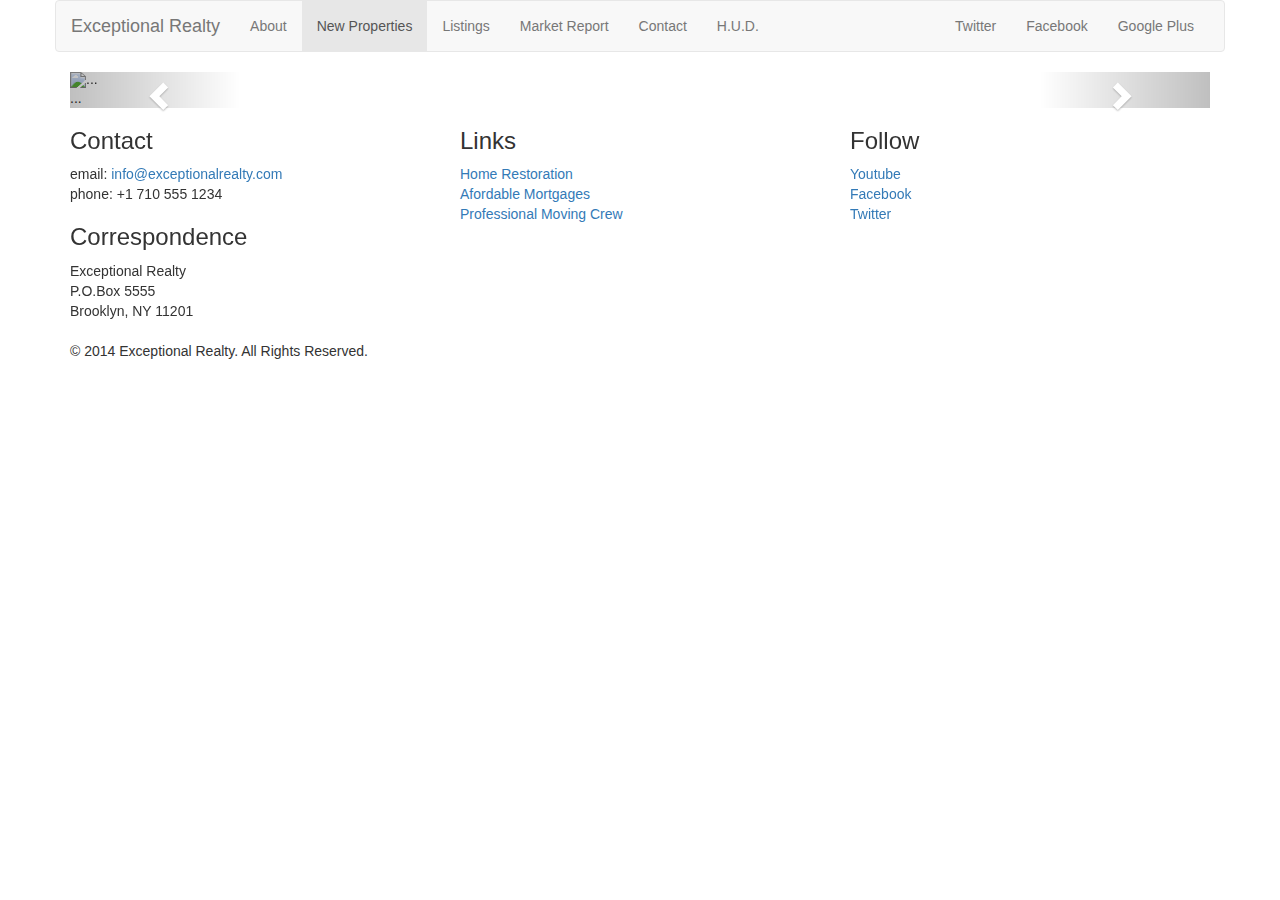
==== new-properties.html @ a78faef3 "add bootstrap carousel" ====
<!DOCTYPE html>
<html lang="en">
  <head>
    <meta charset="utf-8">
    <meta http-equiv="X-UA-Compatible" content="IE=edge">
    <meta name="viewport" content="width=device-width, initial-scale=1">
    <!-- The above 3 meta tags *must* come first in the head; any other head content must come *after* these tags -->
    <title>Exceptional Realty Group - Luxury Homes - About</title>

    <!-- Bootstrap -->
    <link href="css/bootstrap.min.css" rel="stylesheet">

    <!-- Custom Styles -->
    <link rel="stylesheet" type="text/css" href="style.css">

    <!-- HTML5 shim and Respond.js for IE8 support of HTML5 elements and media queries -->
    <!-- WARNING: Respond.js doesn't work if you view the page via file:// -->
    <!--[if lt IE 9]>
      <script src="https://oss.maxcdn.com/html5shiv/3.7.2/html5shiv.min.js"></script>
      <script src="https://oss.maxcdn.com/respond/1.4.2/respond.min.js"></script>
    <![endif]-->
  </head>
  <body>
    <div class="container">

      <div class="row">
        <div class="col-small-12">
          <nav class="navbar navbar-default">
            <div class="container-fluid">
              <!-- Brand and toggle get grouped for better mobile display -->
              <div class="navbar-header">
                <button type="button" class="navbar-toggle collapsed" data-toggle="collapse" data-target="#bs-example-navbar-collapse-1" aria-expanded="false">
                  <span class="sr-only">Toggle navigation</span>
                  <span class="icon-bar"></span>
                  <span class="icon-bar"></span>
                  <span class="icon-bar"></span>
                </button>
                <a class="navbar-brand" href="#">Exceptional Realty</a>
              </div>

              <!-- Collect the nav links, forms, and other content for toggling -->
              <div class="collapse navbar-collapse" id="bs-example-navbar-collapse-1">
              <!-- main nav links -->
                <ul class="nav navbar-nav">
                  <li><a href="index.html">About</a></li>
                  <li class="active"><a href="new-properties.html">New Properties</a></li>
                  <li><a href="real-estate-listings.html">Listings</a></li>
                  <li><a href="market-report.html">Market Report</a></li>
                  <li><a href="contact.html">Contact</a></li>
                  <li><a href="http://hud.gov" target="_blank">H.U.D.</a></li>
                </ul>

                <!-- social nav links-->
                <ul class="nav navbar-nav navbar-right"> 
                    <li><a class="twit" href="#" title="Twitter">Twitter</a></li>
                    <li><a class="fbook" href="#" title="Facebook">Facebook</a></li>
                    <li><a class="gplus" href="#" title="Google Plus">Google Plus</a></li>
                </ul>
              </div><!-- /.navbar-collapse -->
            </div><!-- /.container-fluid -->
          </nav>
        </div>
      </div>

      <div class="row">
        <div class="col-xs-12">
          <!-- Image Carousel -->
          <div id="carousel-example-generic" class="carousel slide" data-ride="carousel">
            <!-- Indicators -->
            <ol class="carousel-indicators">
              <li data-target="#carousel-example-generic" data-slide-to="0" class="active"></li>
              <li data-target="#carousel-example-generic" data-slide-to="1"></li>
              <li data-target="#carousel-example-generic" data-slide-to="2"></li>
            </ol>

            <!-- Wrapper for slides -->
            <div class="carousel-inner" role="listbox">
              <div class="item active">
                <img src="..." alt="...">
                <div class="carousel-caption">
                  ...
                </div>
              </div>
              <div class="item">
                <img src="..." alt="...">
                <div class="carousel-caption">
                  ...
                </div>
              </div>
              ...
            </div>

            <!-- Controls -->
            <a class="left carousel-control" href="#carousel-example-generic" role="button" data-slide="prev">
              <span class="glyphicon glyphicon-chevron-left" aria-hidden="true"></span>
              <span class="sr-only">Previous</span>
            </a>
            <a class="right carousel-control" href="#carousel-example-generic" role="button" data-slide="next">
              <span class="glyphicon glyphicon-chevron-right" aria-hidden="true"></span>
              <span class="sr-only">Next</span>
            </a>
          </div> <!-- carousel js -->
        </div> <!-- .col-xs-12 -->
      </div> <!-- .row -->

      <div class="row">
        <div class="col-sm-4">
         <h3>Contact</h3>
          <p>
            email: <a href="mailto:info@exceptionalrealty.com">info@exceptionalrealty.com</a><br>
            phone: +1 710 555 1234
          </p>
          <h3>Correspondence</h3>
          <address>
            Exceptional Realty<br>
            P.O.Box 5555<br>
            Brooklyn, NY 11201
          </address>
        </div>

        <div class="col-sm-4">
          <h3>Links</h3>
            <p>
              <a href="#" target="_blank">Home Restoration</a><br>
              <a href="#" target="_blank">Afordable Mortgages</a><br>
              <a href="#" target="_blank">Professional Moving Crew</a>
            </p>
        </div>

        <div class="col-sm-4">
          <h3>Follow</h3>
            <p>
              <a href="#" target="_blank">Youtube</a><br>
              <a href="#" target="_blank">Facebook</a><br>
              <a href="#" target="_blank">Twitter</a>
            </p>
        </div>
      </div>

      <div class="row">
          <div class="col-sm-12">
            <footer>
              &copy; 2014 Exceptional Realty. All Rights Reserved.
            </footer>
          </div>
      </div>

    </div> <!-- .container -->

    <!-- jQuery (necessary for Bootstrap's JavaScript plugins) -->
    <script src="https://ajax.googleapis.com/ajax/libs/jquery/1.11.3/jquery.min.js"></script>
    <!-- Include all compiled plugins (below), or include individual files as needed -->
    <script src="js/bootstrap.min.js"></script>
  </body>
</html>
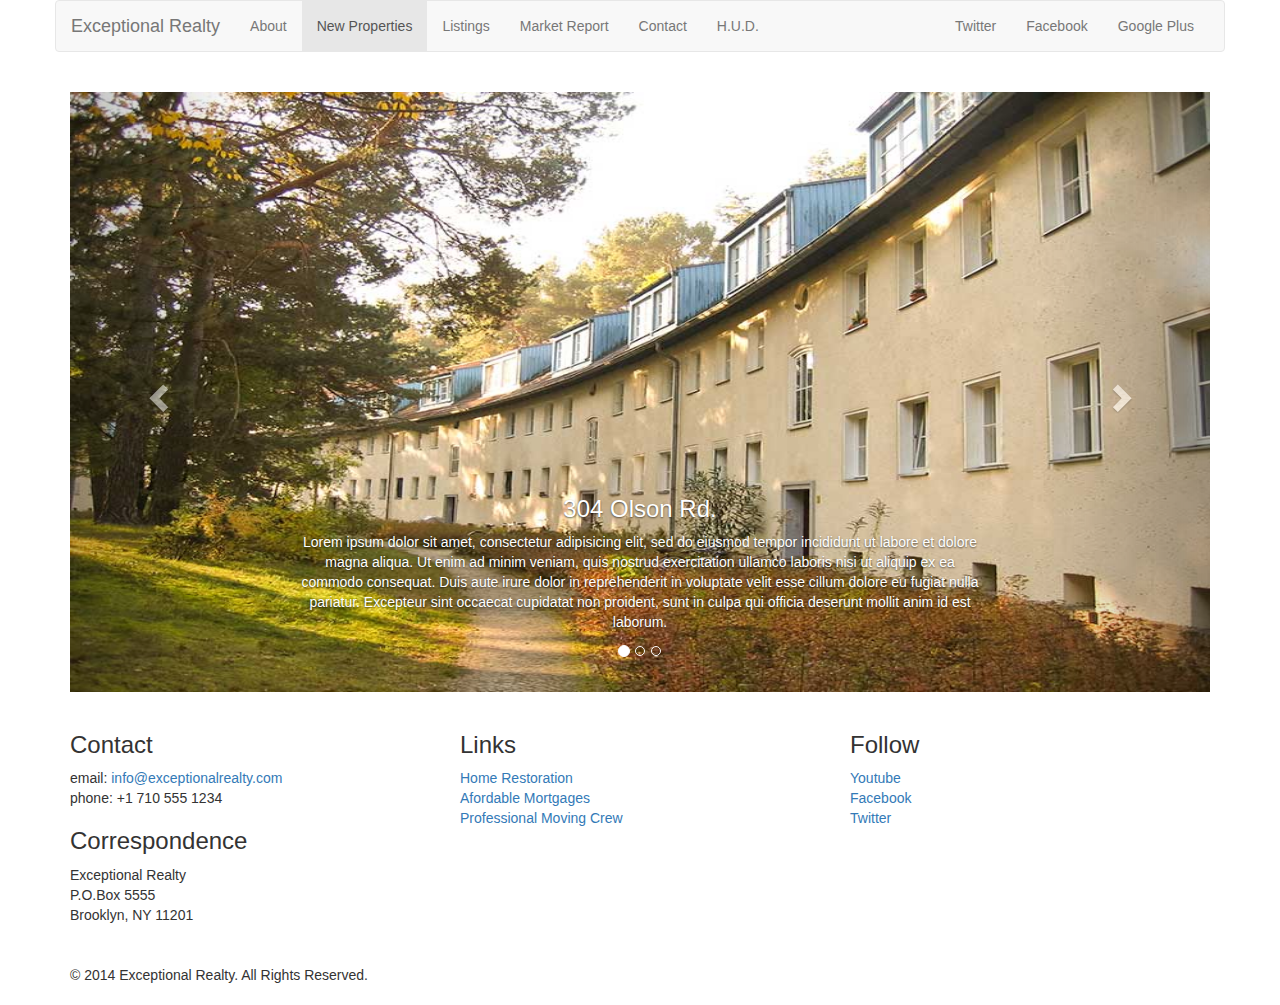
==== commit 2e4743d1: "add images and size adjustments to carousel" ====
--- a/new-properties.html
+++ b/new-properties.html
@@ -11,7 +11,7 @@
     <link href="css/bootstrap.min.css" rel="stylesheet">
 
     <!-- Custom Styles -->
-    <link rel="stylesheet" type="text/css" href="style.css">
+    <link rel="stylesheet" type="text/css" href="css/style.css">
 
     <!-- HTML5 shim and Respond.js for IE8 support of HTML5 elements and media queries -->
     <!-- WARNING: Respond.js doesn't work if you view the page via file:// -->
@@ -76,18 +76,30 @@
             <!-- Wrapper for slides -->
             <div class="carousel-inner" role="listbox">
               <div class="item active">
-                <img src="..." alt="...">
+                <img src="images/new-1.jpg" alt="304 Olson Rd.">
                 <div class="carousel-caption">
-                  ...
+                  <h3>304 Olson Rd.</h3>
+                  <p>Lorem ipsum dolor sit amet, consectetur adipisicing elit, sed do eiusmod
+                  tempor incididunt ut labore et dolore magna aliqua. Ut enim ad minim veniam,
+                  quis nostrud exercitation ullamco laboris nisi ut aliquip ex ea commodo
+                  consequat. Duis aute irure dolor in reprehenderit in voluptate velit esse
+                  cillum dolore eu fugiat nulla pariatur. Excepteur sint occaecat cupidatat non
+                  proident, sunt in culpa qui officia deserunt mollit anim id est laborum.</p>
                 </div>
               </div>
               <div class="item">
-                <img src="..." alt="...">
+                <img src="images/new-2.jpg" alt="9872 Freemont Dr.">
                 <div class="carousel-caption">
-                  ...
+                  <h3>9872 Freemont Dr.</h3>
+                  <p>Lorem ipsum dolor sit amet, consectetur adipisicing elit, sed do eiusmod
+                  tempor incididunt ut labore et dolore magna aliqua. Ut enim ad minim veniam,
+                  quis nostrud exercitation ullamco laboris nisi ut aliquip ex ea commodo
+                  consequat. Duis aute irure dolor in reprehenderit in voluptate velit esse
+                  cillum dolore eu fugiat nulla pariatur. Excepteur sint occaecat cupidatat non
+                  proident, sunt in culpa qui officia deserunt mollit anim id est laborum.</p>
                 </div>
               </div>
-              ...
+
             </div>
 
             <!-- Controls -->
--- a/css/style.css
+++ b/css/style.css
@@ -0,0 +1,48 @@
+/*/////// MEDIA ////////*/
+
+img, video, audio, iframe, table, form {
+  width: 100%; /* IE */
+  max-width: 100%; /* FF, Safari, Chrome */
+}
+
+/*//////// LAYOUT ///////*/
+
+.row {
+  margin-bottom: 20px;
+}
+
+/*///////// CAROUSEL STYLE //////////*/
+
+#carousel-example-generic .item img {
+  height: auto;
+}
+
+.carousel-caption p {
+  display: none;
+}
+
+@media only screen and (min-width: 768px) {
+
+  #carousel-example-generic .item img {
+  height: 384px;
+  }
+}
+
+@media only screen and (min-width: 992px) {
+
+  #carousel-example-generic .item img {
+  height: 496px;
+  }
+
+  .carousel-caption p {
+  display: block;
+  }
+}
+
+@media only screen and (min-width: 1200px) {
+
+  #carousel-example-generic .item img {
+  height: 600px;
+  }
+
+}